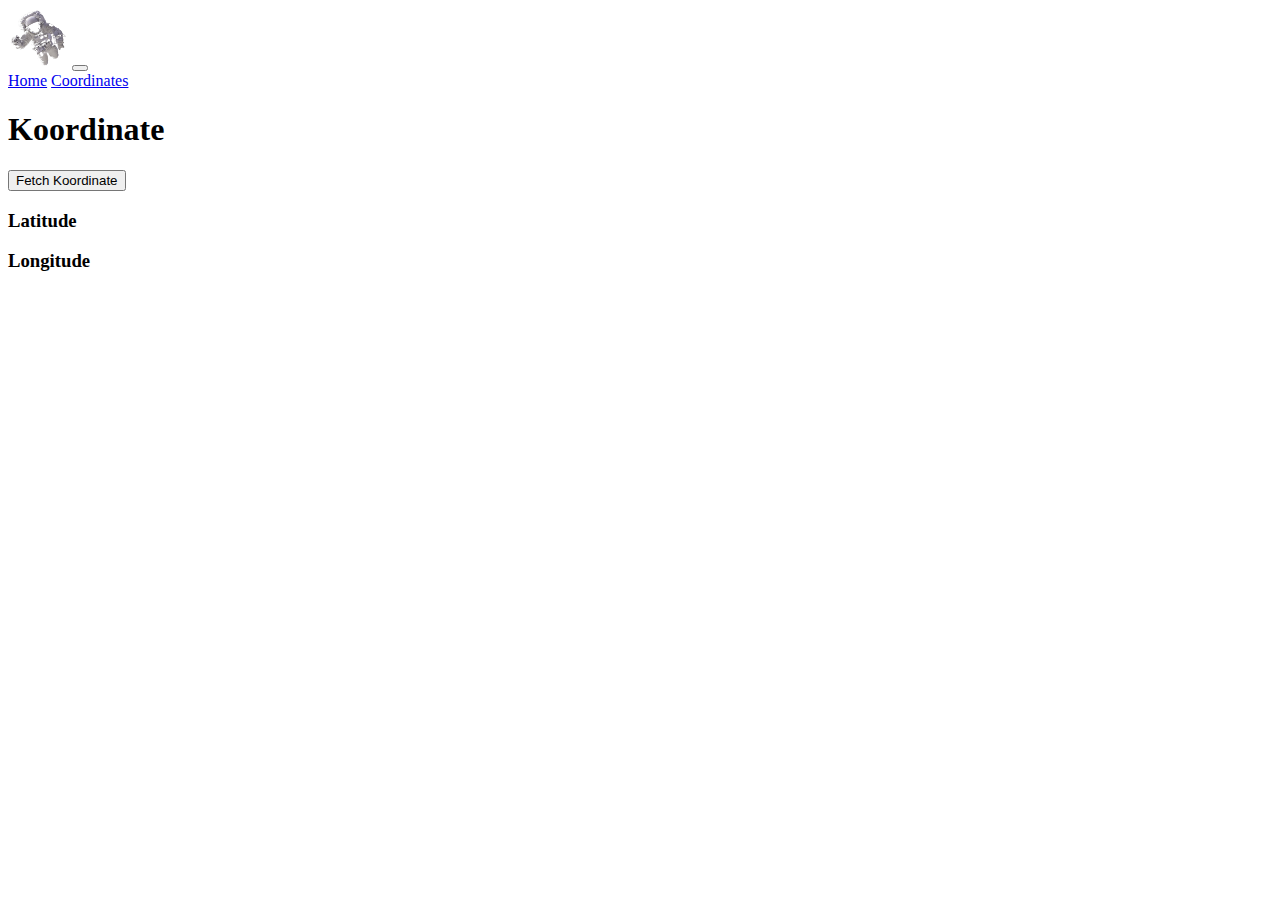
==== coordinates.html @ a7446f59 "astronauts_fetch" ====
<!DOCTYPE html>
<html lang="en">

<head>
    <meta charset="utf-8">
    <meta name="viewport" content="width=device-width, initial-scale=1">
    <link href="https://cdn.jsdelivr.net/npm/bootstrap@5.3.0-alpha3/dist/css/bootstrap.min.css" rel="stylesheet"
        integrity="sha384-KK94CHFLLe+nY2dmCWGMq91rCGa5gtU4mk92HdvYe+M/SXH301p5ILy+dN9+nJOZ" crossorigin="anonymous">


    <title>Document</title>
</head>

<body>
    <header class="bg-body-tertiary">
        <div class="container">
            <div class="row">
                <div class="col-12 ">
                    <nav class="navbar navbar-expand-lg bg-body-tertiary">
                        <div class="container-fluid">
                            <a class="navbar-brand" href="index.html"><img class="img-fluid" style="width:60px;"
                                    src="astronaut_icon.png"></a>
                            <button class="navbar-toggler" type="button" data-bs-toggle="collapse"
                                data-bs-target="#navbarNavAltMarkup" aria-controls="navbarNavAltMarkup"
                                aria-expanded="false" aria-label="Toggle navigation">
                                <span class="navbar-toggler-icon"></span>
                            </button>
                            <div class="collapse navbar-collapse" id="navbarNavAltMarkup">
                                <div class="navbar-nav">
                                    <a class="nav-link " aria-current="page" href="index.html">Home</a>
                                    <a class="nav-link active" href="coordinates.html">Coordinates</a>

                                </div>
                            </div>
                        </div>
                    </nav>
                </div>
            </div>
        </div>

    </header>
    <section>
        <div class="container">
            <div class="row justify-content-center">
                <div class="col-12 text-center">
                    <h1 class="">Koordinate</h1>
                    <button class="btn btn-dark my-3" id="btn">Fetch Koordinate</button>
                    <div>
                        <h3>Latitude</h3>
                        <span class="fs-4" id="span1"></span>
                    </div>
                    <div>
                        <h3>Longitude</h3>
                        <span class="fs-4" id="span2"></span>
                    </div>
                    <div><iframe
                            src="https://www.google.com/maps/embed?pb=!1m14!1m12!1m3!1d2283.840324388427!2d14.420215861118617!3d35.95093366951941!2m3!1f0!2f0!3f0!3m2!1i1024!2i768!4f13.1!5e0!3m2!1sen!2smt!4v1684428732839!5m2!1sen!2smt"
                            width="300" height="225" style="border:0;" allowfullscreen="" loading="lazy"
                            referrerpolicy="no-referrer-when-downgrade"></iframe></div>
                </div>
            </div>
        </div>
    </section>

    <script src="https://cdn.jsdelivr.net/npm/bootstrap@5.3.0-alpha3/dist/js/bootstrap.bundle.min.js"
        integrity="sha384-ENjdO4Dr2bkBIFxQpeoTz1HIcje39Wm4jDKdf19U8gI4ddQ3GYNS7NTKfAdVQSZe"
        crossorigin="anonymous"></script>
    <script src="external.js"></script>


</html>
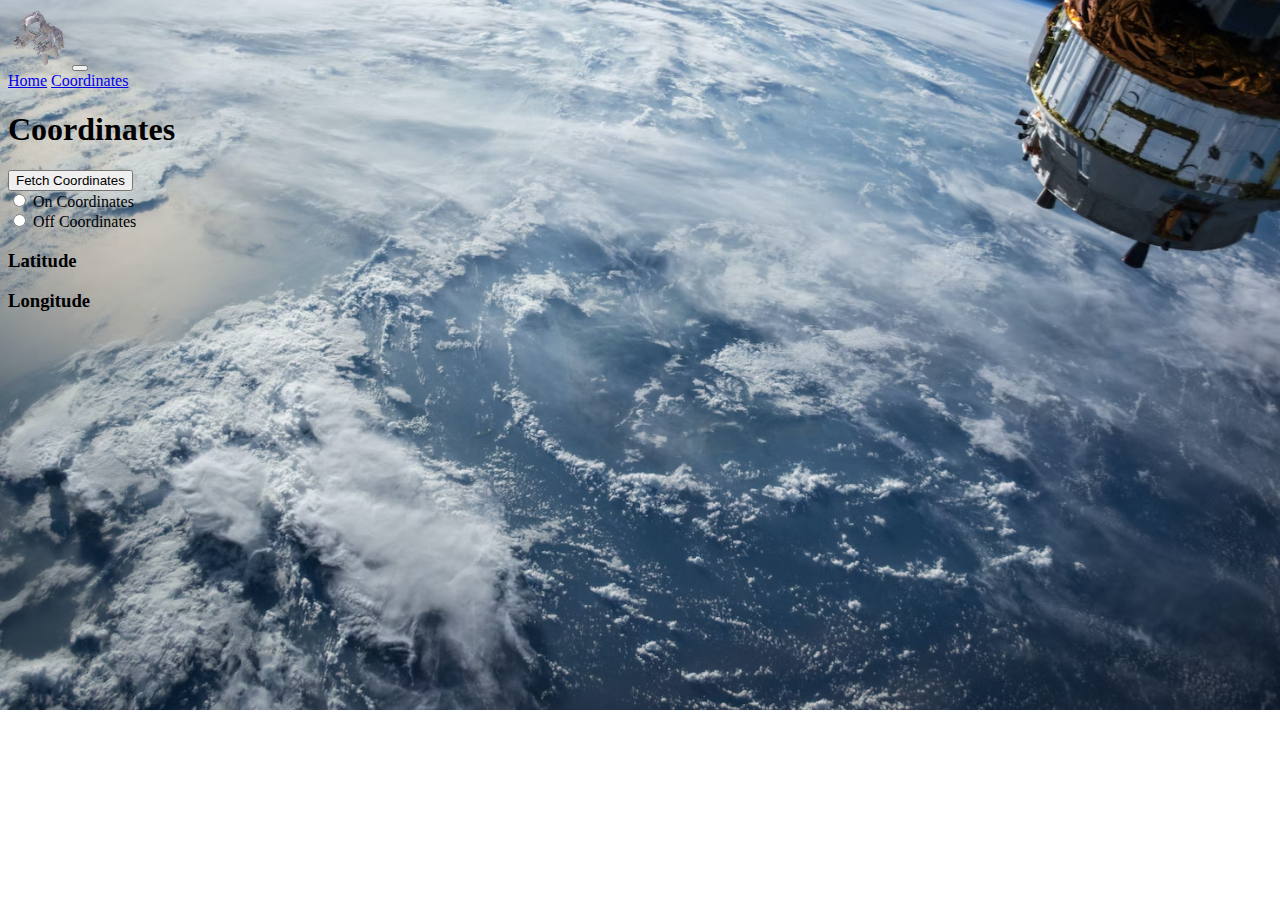
==== commit 94a5d9c9: "update astronauts fetch" ====
--- a/coordinates.html
+++ b/coordinates.html
@@ -6,12 +6,11 @@
     <meta name="viewport" content="width=device-width, initial-scale=1">
     <link href="https://cdn.jsdelivr.net/npm/bootstrap@5.3.0-alpha3/dist/css/bootstrap.min.css" rel="stylesheet"
         integrity="sha384-KK94CHFLLe+nY2dmCWGMq91rCGa5gtU4mk92HdvYe+M/SXH301p5ILy+dN9+nJOZ" crossorigin="anonymous">
-
-
+    <link rel="stylesheet" href="style.css" />
     <title>Document</title>
 </head>
 
-<body>
+<body class="coordinatesBackground">
     <header class="bg-body-tertiary">
         <div class="container">
             <div class="row">
@@ -43,8 +42,23 @@
         <div class="container">
             <div class="row justify-content-center">
                 <div class="col-12 text-center">
-                    <h1 class="">Koordinate</h1>
-                    <button class="btn btn-dark my-3" id="btn">Fetch Koordinate</button>
+                    <h1 class="">Coordinates</h1>
+                    <button class="btn btn-dark my-3" id="btn">Fetch Coordinates</button>
+
+                    <div class="form-check">
+                        <input class="form-check-input" type="radio" name="flexRadioDefault" id="onCoordinates">
+                        <label class="form-check-label" for="flexRadioDefault1">
+                            On Coordinates
+                        </label>
+                    </div>
+
+                    <div class="form-check">
+                        <input class="form-check-input" type="radio" name="flexRadioDefault" id="offCoordinates">
+                        <label class="form-check-label" for="flexRadioDefault2">
+                            Off Coordinates
+                        </label>
+                    </div>
+
                     <div>
                         <h3>Latitude</h3>
                         <span class="fs-4" id="span1"></span>
--- a/style.css
+++ b/style.css
@@ -0,0 +1,29 @@
+.list-group-item:hover {
+    background-color: grey;
+    transform: scale(1.1);
+
+
+
+}
+
+
+
+.list-group-item {
+    transition: background-color 500ms ease-in-out, transform 500ms ease-in-out;
+
+}
+
+body {
+    background-image: url(dominik-schroder-FIKD9t5_5zQ-unsplash.jpg);
+    background-size: cover;
+    background-position: center;
+    background-repeat: no-repeat;
+}
+
+.coordinatesBackground {
+    background-image: url(photo-1446776811953-b23d57bd21aa.avif);
+    background-size: cover;
+    background-position: center;
+    background-repeat: no-repeat;
+
+}